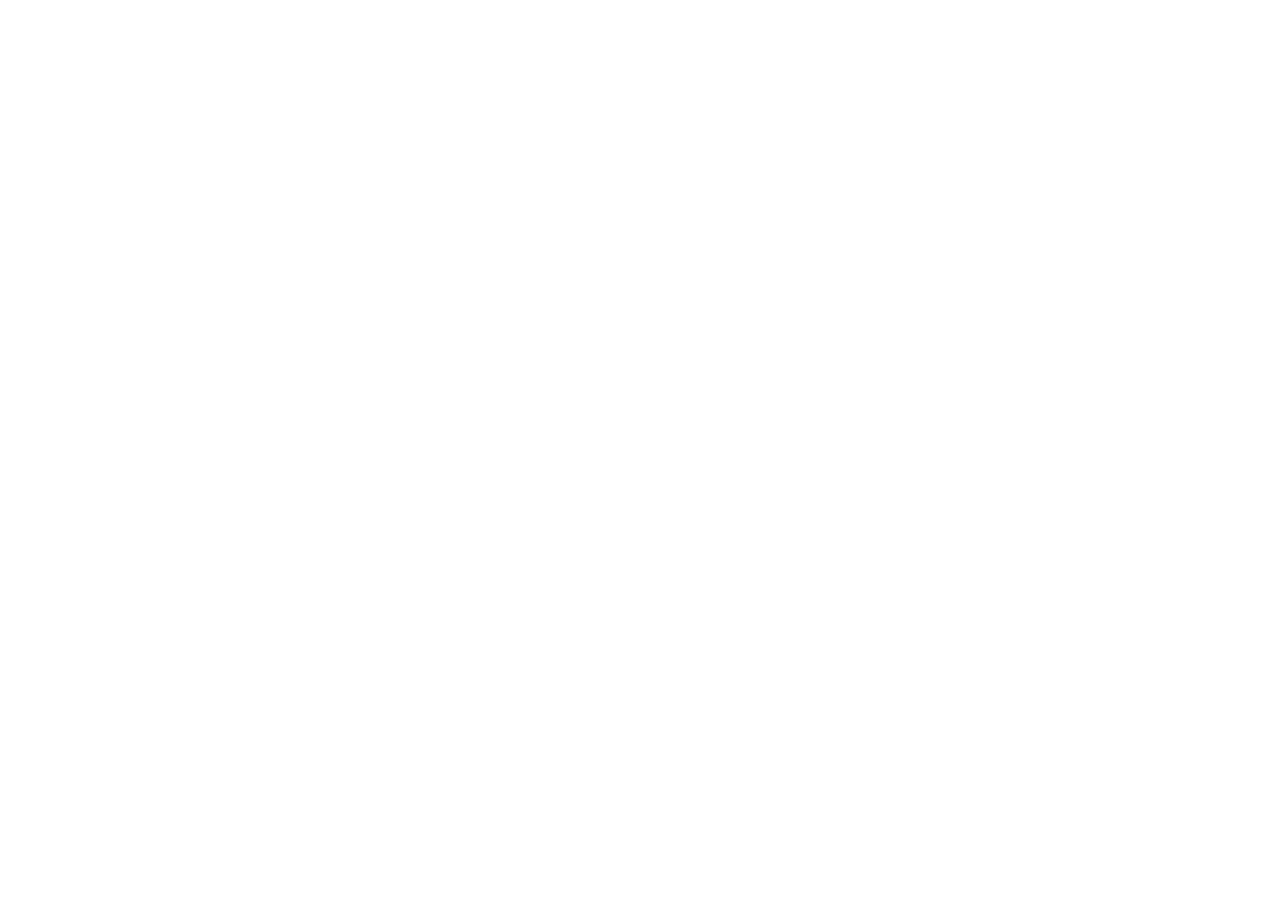
==== index.html @ a9955941 "created files for project" ====
<!DOCTYPE html>
<html lang="en">
<head>
    <meta charset="UTF-8">
    <meta http-equiv="X-UA-Compatible" content="IE=edge">
    <meta name="viewport" content="width=device-width, initial-scale=1.0">
    <title>Random Color Generator</title>
    <link rel="stylesheet" href="styles.css">
</head>
<body>
    
</body>
</html>
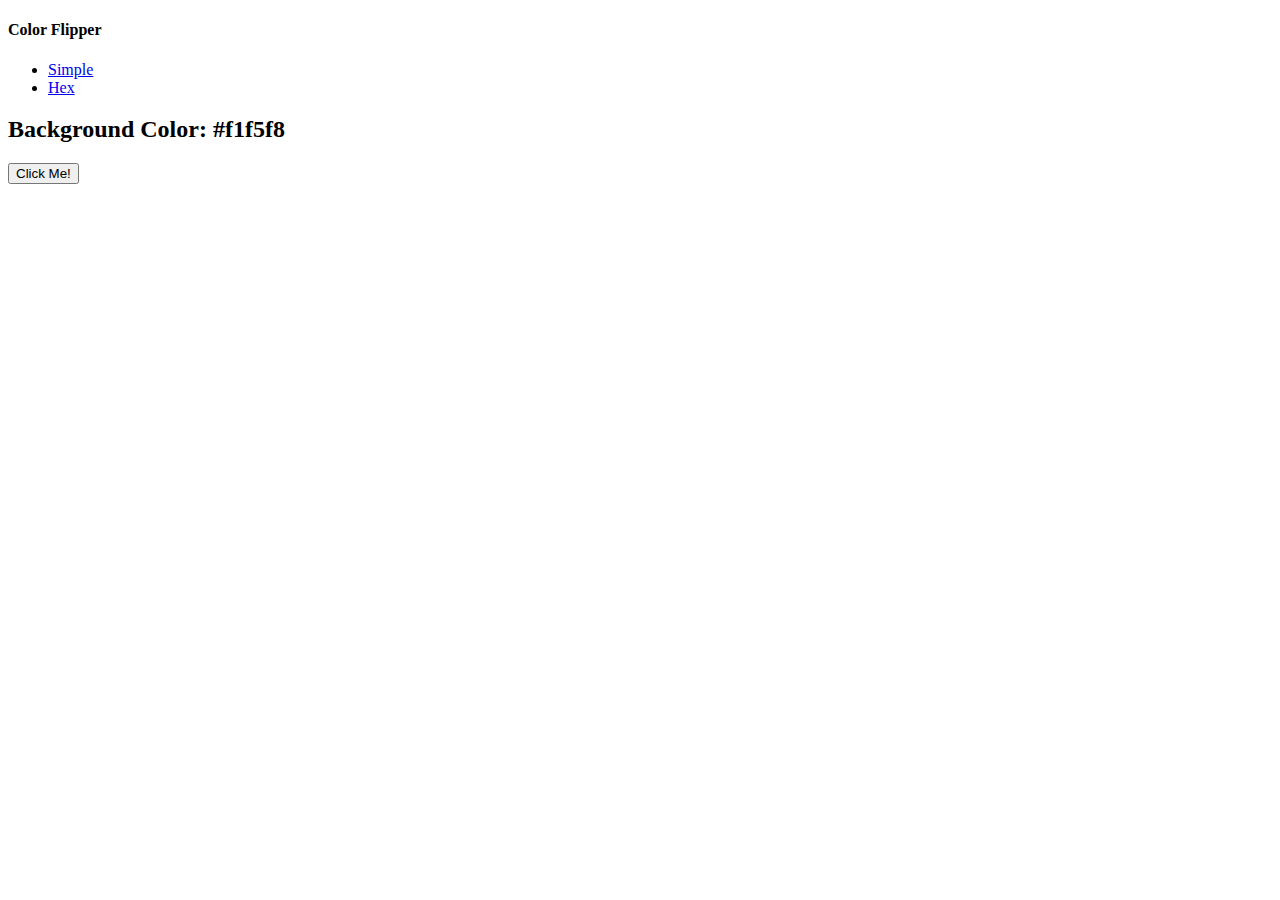
==== commit f874b347: "Added logic for changing background color on click" ====
--- a/index.html
+++ b/index.html
@@ -8,6 +8,22 @@
     <link rel="stylesheet" href="styles.css">
 </head>
 <body>
-    
+    <nav>
+        <div class="nav-center">
+            <h4>Color Flipper</h4>
+            <ul class="nav-links">
+                <li><a href="index.html">Simple</a></li>
+                <li><a href="hex.html">Hex</a></li>
+            </ul>
+        </div>
+    </nav>
+    <main>
+        <div class="container">
+            <h2>Background Color: <span class="color">#f1f5f8</span></h2>
+            <button class="btn btn-hero" id="btn">Click Me!</button>
+        </div>
+    </main>
+
+    <script src="app.js"></script>
 </body>
 </html>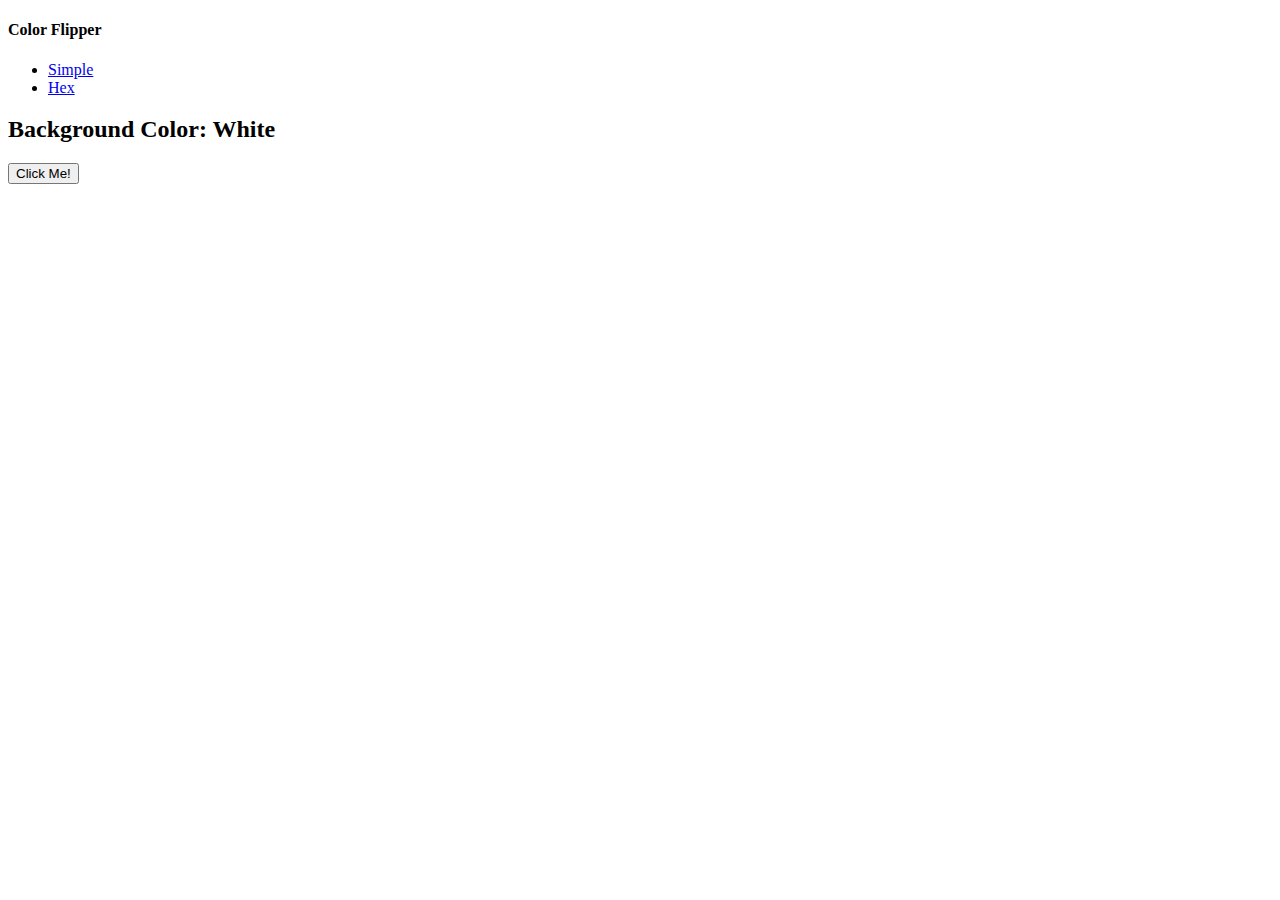
==== commit 921b7365: "Added Changes to html pages aswell as logic for hex colors" ====
--- a/index.html
+++ b/index.html
@@ -19,7 +19,7 @@
     </nav>
     <main>
         <div class="container">
-            <h2>Background Color: <span class="color">#f1f5f8</span></h2>
+            <h2>Background Color: <span class="color">White</span></h2>
             <button class="btn btn-hero" id="btn">Click Me!</button>
         </div>
     </main>
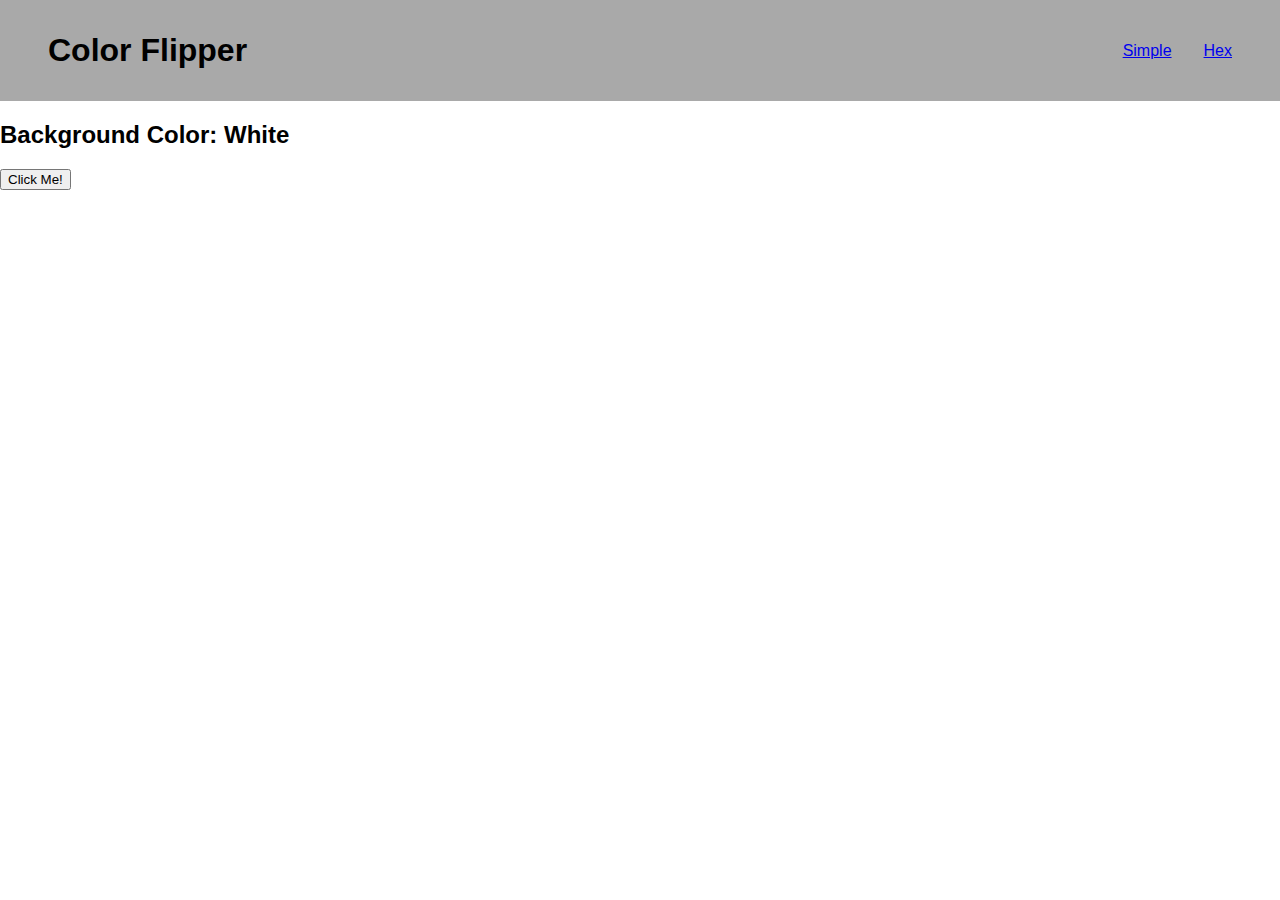
==== commit 240a092a: "Navbar styling  and other styles" ====
--- a/index.html
+++ b/index.html
@@ -10,7 +10,7 @@
 <body>
     <nav>
         <div class="nav-center">
-            <h4>Color Flipper</h4>
+            <h3>Color Flipper</h3>
             <ul class="nav-links">
                 <li><a href="index.html">Simple</a></li>
                 <li><a href="hex.html">Hex</a></li>
--- a/styles.css
+++ b/styles.css
@@ -0,0 +1,25 @@
+body {
+    margin: 0;
+    font-family: Arial, Helvetica, sans-serif;
+}
+
+.nav-center {
+    display: flex;
+    flex-direction: row;
+    justify-content: space-between;
+    background-color: darkgray;
+    padding: 0em 3em 0em 3em;
+}
+
+h3 {
+    font-size: 2em;
+}
+
+ul {
+    display: flex;
+    float: right;
+    justify-content:center;
+    align-items: center;
+    gap: 2em;
+    list-style: none;
+}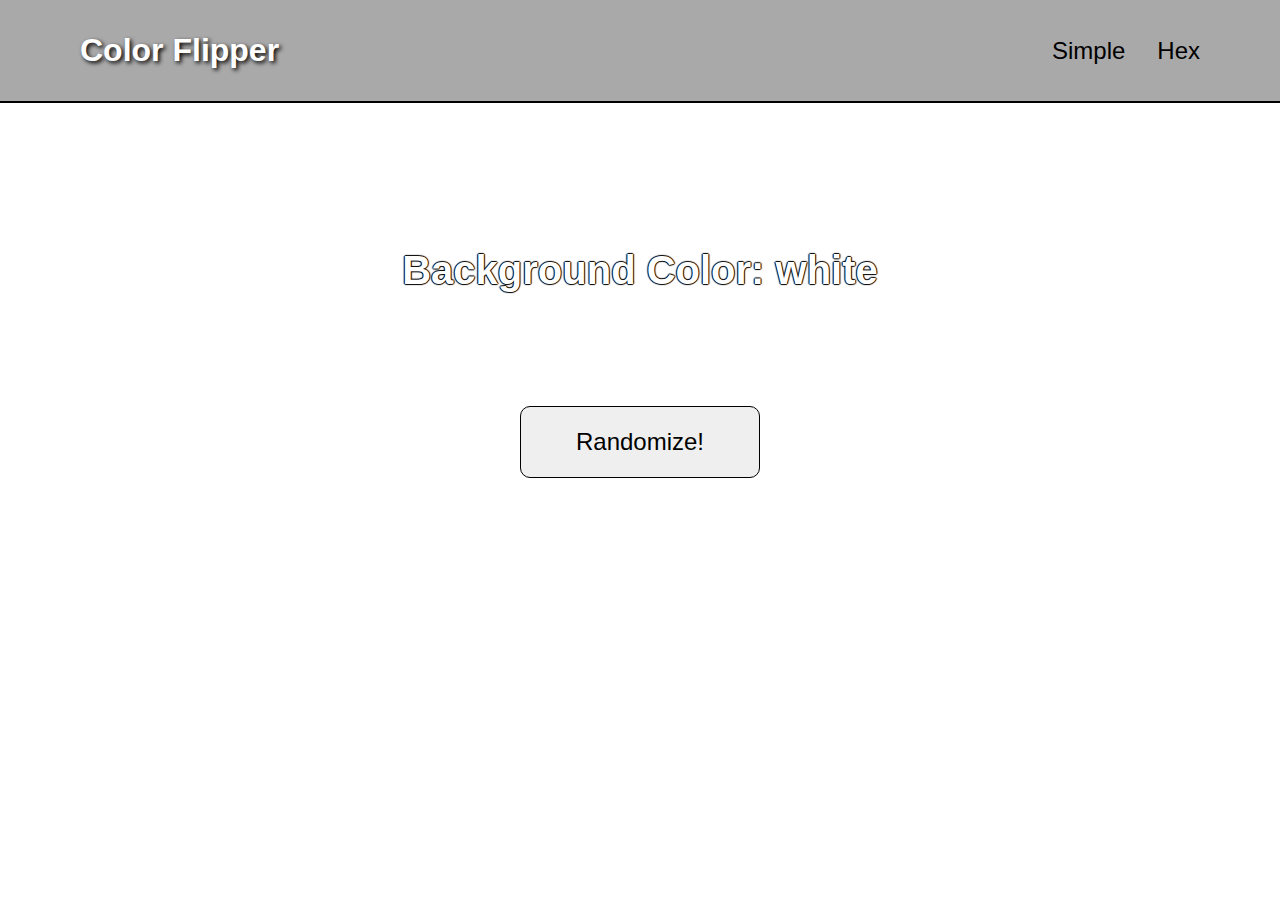
==== commit 7a291a8b: "Added logic for click to copy. Styling to text" ====
--- a/index.html
+++ b/index.html
@@ -19,8 +19,8 @@
     </nav>
     <main>
         <div class="container">
-            <h2>Background Color: <span class="color">White</span></h2>
-            <button class="btn btn-hero" id="btn">Click Me!</button>
+            <h2>Background Color: <span id="colorText" class="color" onclick="copyMyText()">white</span></h2>
+            <button class="main-btn" id="btn">Randomize!</button>
         </div>
     </main>
 
--- a/styles.css
+++ b/styles.css
@@ -8,11 +8,22 @@
     flex-direction: row;
     justify-content: space-between;
     background-color: darkgray;
-    padding: 0em 3em 0em 3em;
+    padding: 0em 5em 0em 5em;
+    border-bottom: 2px solid black;
+}
+
+h2 {
+    color: white;
+    text-shadow: -1px 0 1px black, 0 1px 1px black, 1px 0 1px black, 0 -1px 1px black;
+    font-size: 2.5em;
+    padding-bottom: 2em;
 }
 
 h3 {
+    color: white;
+    text-shadow: 2px 2px 4px black;
     font-size: 2em;
+
 }
 
 ul {
@@ -22,4 +33,33 @@
     align-items: center;
     gap: 2em;
     list-style: none;
-}+}
+
+li {
+    text-decoration: none;
+}
+
+li a {
+    font-size: 1.5em;
+    text-decoration: none;
+    color: black;
+    
+}
+
+main {
+    display: flex;
+    flex-direction: column;
+    justify-content: center;
+    align-items: center;
+    text-align: center;
+    margin: 7em;
+}
+
+.main-btn {
+    font-size: 1.5em;
+    border: 1px solid black;
+    width: 10em;
+    height: 3em;
+    border-radius: 10px;
+}
+
